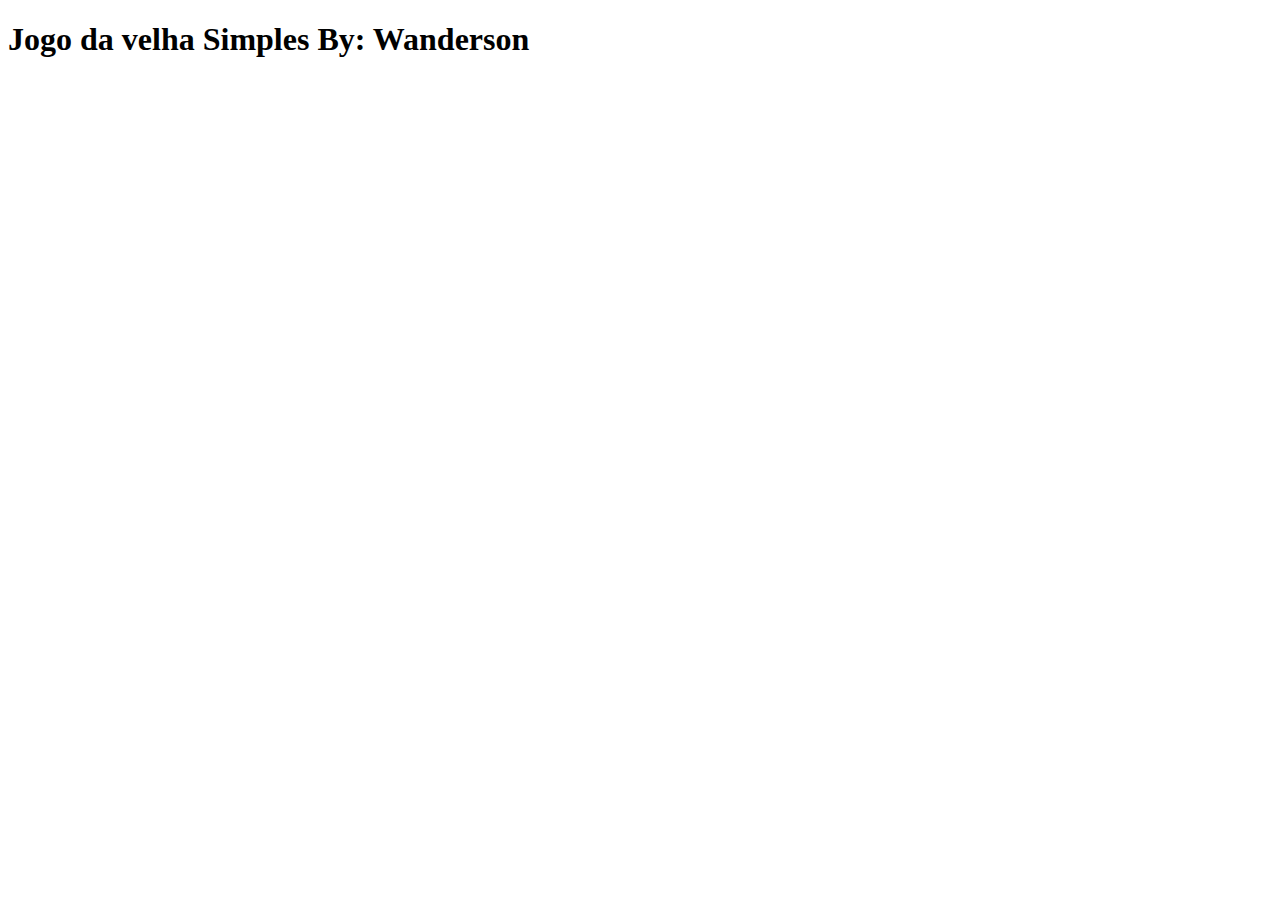
==== index.html @ d35c3ba0 "Create index.html" ====
<!DOCTYPE html>
<html lang="eng">

<head>
    <meta charset="UTF-8">
    <meta http-equiv="X-UA-Compatible"
    content="IE=edge">
    <meta name="viewport"
    content="width=device-width, initial-scale=1.0">
    <link rel="stylesheet" href="style.css">
    <title> Dia #1 - XO Game - Wanderson</title>
</head>


<body>
    <h1>Jogo da velha Simples By: Wanderson</h1>
    <div id="container">
        <div class="block">
            <div id="box1" class="box top left">
                <span data-player="none" onclick="play(this)">&nbsp;
                </span> 
            </div>
            <div id="box2" class="box top">
                <span data-player="none" onclick="play(this)">&nbsp;
                </span> 
            </div>
            <div id="box3" class="box top right">
                <span data-player="none" onclick="play(this)">&nbsp;
                </span> 
            </div>            
        </div>
        <div class="block"> 
            <div id="box4" class="box left">
                <span data-player="none" onclick="play(this)">&nbsp;
                </span> 
            </div>
            <div id="box5" class="box">
                <span data-player="none" onclick="play(this)">&nbsp;
                </span> 
            </div>
            <div id="box6" class="box right">
                <span data-player="none" onclick="play(this)">&nbsp;
                </span> 
            </div>            
        </div>
        <div class="block">
            <div id="box7" class="box bottom left">
                <span data-player="none" onclick="play(this)">&nbsp;
                </span> 
            </div>
            <div id="box8" class="box bottom">
                <span data-player="none" onclick="play(this)">&nbsp;
                </span> 
            </div>
            <div id="box9" class="box bottom right">
                <span data-player="none" onclick="play(this)">&nbsp;
                </span> 
            </div>            
        </div>
        
    </div>



    <script src="index.js"></script>
</body>











</html>
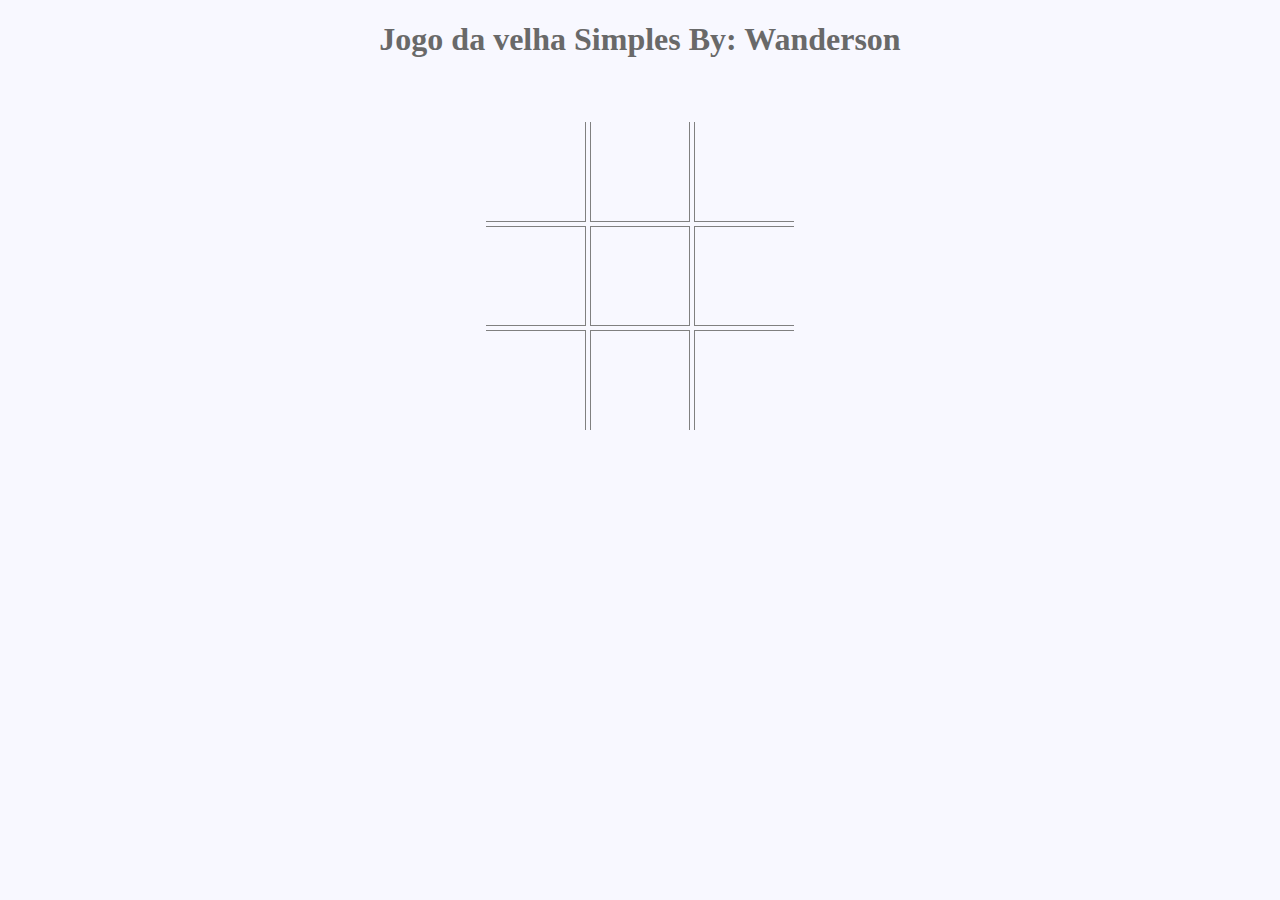
==== commit 53597f34: "Add files via upload" ====
--- a/index.html
+++ b/index.html
@@ -1,78 +1,78 @@
-<!DOCTYPE html>
-<html lang="eng">
-
-<head>
-    <meta charset="UTF-8">
-    <meta http-equiv="X-UA-Compatible"
-    content="IE=edge">
-    <meta name="viewport"
-    content="width=device-width, initial-scale=1.0">
-    <link rel="stylesheet" href="style.css">
-    <title> Dia #1 - XO Game - Wanderson</title>
-</head>
-
-
-<body>
-    <h1>Jogo da velha Simples By: Wanderson</h1>
-    <div id="container">
-        <div class="block">
-            <div id="box1" class="box top left">
-                <span data-player="none" onclick="play(this)">&nbsp;
-                </span> 
-            </div>
-            <div id="box2" class="box top">
-                <span data-player="none" onclick="play(this)">&nbsp;
-                </span> 
-            </div>
-            <div id="box3" class="box top right">
-                <span data-player="none" onclick="play(this)">&nbsp;
-                </span> 
-            </div>            
-        </div>
-        <div class="block"> 
-            <div id="box4" class="box left">
-                <span data-player="none" onclick="play(this)">&nbsp;
-                </span> 
-            </div>
-            <div id="box5" class="box">
-                <span data-player="none" onclick="play(this)">&nbsp;
-                </span> 
-            </div>
-            <div id="box6" class="box right">
-                <span data-player="none" onclick="play(this)">&nbsp;
-                </span> 
-            </div>            
-        </div>
-        <div class="block">
-            <div id="box7" class="box bottom left">
-                <span data-player="none" onclick="play(this)">&nbsp;
-                </span> 
-            </div>
-            <div id="box8" class="box bottom">
-                <span data-player="none" onclick="play(this)">&nbsp;
-                </span> 
-            </div>
-            <div id="box9" class="box bottom right">
-                <span data-player="none" onclick="play(this)">&nbsp;
-                </span> 
-            </div>            
-        </div>
-        
-    </div>
-
-
-
-    <script src="index.js"></script>
-</body>
-
-
-
-
-
-
-
-
-
-
-
-</html>
+<!DOCTYPE html>
+<html lang="eng">
+
+<head>
+    <meta charset="UTF-8">
+    <meta http-equiv="X-UA-Compatible"
+    content="IE=edge">
+    <meta name="viewport"
+    content="width=device-width, initial-scale=1.0">
+    <link rel="stylesheet" href="style.css">
+    <title> Dia #1 - XO Game - Wanderson</title>
+</head>
+
+
+<body>
+    <h1>Jogo da velha Simples By: Wanderson</h1>
+    <div id="container">
+        <div class="block">
+            <div id="box1" class="box top left">
+                <span data-player="none" onclick="play(this)">&nbsp;
+                </span> 
+            </div>
+            <div id="box2" class="box top">
+                <span data-player="none" onclick="play(this)">&nbsp;
+                </span> 
+            </div>
+            <div id="box3" class="box top right">
+                <span data-player="none" onclick="play(this)">&nbsp;
+                </span> 
+            </div>            
+        </div>
+        <div class="block"> 
+            <div id="box4" class="box left">
+                <span data-player="none" onclick="play(this)">&nbsp;
+                </span> 
+            </div>
+            <div id="box5" class="box">
+                <span data-player="none" onclick="play(this)">&nbsp;
+                </span> 
+            </div>
+            <div id="box6" class="box right">
+                <span data-player="none" onclick="play(this)">&nbsp;
+                </span> 
+            </div>            
+        </div>
+        <div class="block">
+            <div id="box7" class="box bottom left">
+                <span data-player="none" onclick="play(this)">&nbsp;
+                </span> 
+            </div>
+            <div id="box8" class="box bottom">
+                <span data-player="none" onclick="play(this)">&nbsp;
+                </span> 
+            </div>
+            <div id="box9" class="box bottom right">
+                <span data-player="none" onclick="play(this)">&nbsp;
+                </span> 
+            </div>            
+        </div>
+        
+    </div>
+
+
+
+    <script src="index.js"></script>
+</body>
+
+
+
+
+
+
+
+
+
+
+
+</html>--- a/style.css
+++ b/style.css
@@ -0,0 +1,102 @@
+body{
+    background: ghostwhite;
+    color: dimgray;
+    font-family: serif;
+    text-align: center;
+}
+
+
+h1{
+    font-size: 2rem;
+}
+
+#container{
+    margin: 5% auto;
+    border-radius: 5px;
+    text-align: center;
+}
+
+.box{
+    display: inline-block;
+    border: 1px solid gray;
+    width: 100px;
+    height: 100px;
+    text-align: center;
+    box-sizing: border-box;
+    padding: 0;
+}
+
+span{
+    position: absolute;
+    font-size: 75px;
+    font-family: sans-serif;
+    text-align: center;
+    height: 75px;
+    width: 75px;
+    padding: 0;
+    margin: 5px;
+    margin-left: -35px;
+}
+
+.top{
+    border-top: none;
+}
+
+.bottom{
+    border-bottom: none;
+}
+
+.left{
+    border-left: none;
+}
+
+.right{
+    border-right: none;
+}
+
+.alert{
+    height: 75px;
+    width: 125px;
+    display: inline-block;
+    background: ghostwhite;
+    position: relative;
+    z-index: 10;
+    margin-top: -50%;
+    border-radius: 20px;
+    box-shadow: larger 0.5s;
+    animation-fill-mode: forwards;
+    box-sizing: content-box;
+    padding: 30px;
+    bottom: 50px;
+    top: 0;
+}
+
+button{
+    background: dimgray;
+    border-radius: 2px;
+    color: ghostwhite;
+    border: none;
+    outline: none;
+}
+
+button:focus{
+    background: silver;
+}
+
+.activeBox{
+    background: silver;
+}
+
+@keyframes larger{
+    from{
+        height: 75px;
+        width: 125px;
+    }
+
+    to{
+        height: 100px;
+        width: 250px;
+    }
+
+
+}
